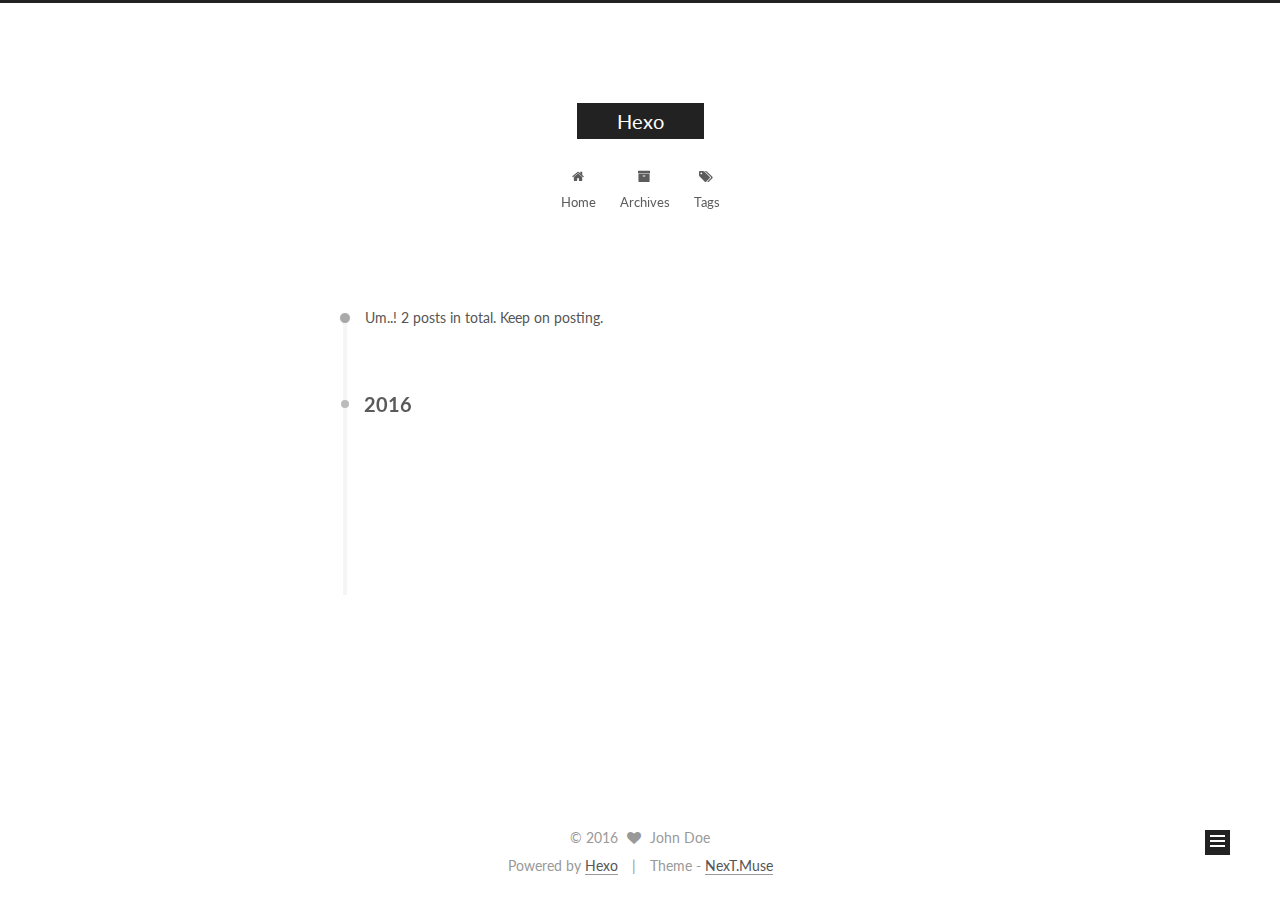
==== archives/index.html @ fe304dfb "Site updated: 2016-03-25 01:01:34" ====
<!doctype html>



  


<html class="theme-next muse use-motion">
<head>
  <meta charset="UTF-8"/>
<meta http-equiv="X-UA-Compatible" content="IE=edge,chrome=1" />
<meta name="viewport" content="width=device-width, initial-scale=1, maximum-scale=1"/>



<meta http-equiv="Cache-Control" content="no-transform" />
<meta http-equiv="Cache-Control" content="no-siteapp" />












  <link href="/vendors/fancybox/source/jquery.fancybox.css?v=2.1.5" rel="stylesheet" type="text/css"/>




  <link href="//fonts.googleapis.com/css?family=Lato:300,400,700,400italic&subset=latin,latin-ext" rel="stylesheet" type="text/css">



<link href="/vendors/font-awesome/css/font-awesome.min.css?v=4.4.0" rel="stylesheet" type="text/css" />

<link href="/css/main.css?v=0.5.0" rel="stylesheet" type="text/css" />


  <meta name="keywords" content="Hexo, NexT" />








  <link rel="shortcut icon" type="image/x-icon" href="/favicon.ico?v=0.5.0" />






<meta name="description">
<meta property="og:type" content="website">
<meta property="og:title" content="Hexo">
<meta property="og:url" content="http://yoursite.com/archives/index.html">
<meta property="og:site_name" content="Hexo">
<meta property="og:description">
<meta name="twitter:card" content="summary">
<meta name="twitter:title" content="Hexo">
<meta name="twitter:description">



<script type="text/javascript" id="hexo.configuration">
  var NexT = window.NexT || {};
  var CONFIG = {
    scheme: 'Muse',
    sidebar: {"position":"left","display":"post"},
    fancybox: true,
    motion: true,
    duoshuo: {
      userId: 0,
      author: 'Author'
    }
  };
</script>

  <title> Archive | Hexo </title>
</head>

<body itemscope itemtype="http://schema.org/WebPage" lang="">

  










  
  
    
  

  <div class="container one-collumn sidebar-position-left  page-archive  ">
    <div class="headband"></div>

    <header id="header" class="header" itemscope itemtype="http://schema.org/WPHeader">
      <div class="header-inner"><div class="site-meta ">
  

  <div class="custom-logo-site-title">
    <a href="/"  class="brand" rel="start">
      <span class="logo-line-before"><i></i></span>
      <span class="site-title">Hexo</span>
      <span class="logo-line-after"><i></i></span>
    </a>
  </div>
  <p class="site-subtitle"></p>
</div>

<div class="site-nav-toggle">
  <button>
    <span class="btn-bar"></span>
    <span class="btn-bar"></span>
    <span class="btn-bar"></span>
  </button>
</div>

<nav class="site-nav">
  

  
    <ul id="menu" class="menu">
      
        
        <li class="menu-item menu-item-home">
          <a href="/" rel="section">
            
              <i class="menu-item-icon fa fa-home fa-fw"></i> <br />
            
            Home
          </a>
        </li>
      
        
        <li class="menu-item menu-item-archives">
          <a href="/archives" rel="section">
            
              <i class="menu-item-icon fa fa-archive fa-fw"></i> <br />
            
            Archives
          </a>
        </li>
      
        
        <li class="menu-item menu-item-tags">
          <a href="/tags" rel="section">
            
              <i class="menu-item-icon fa fa-tags fa-fw"></i> <br />
            
            Tags
          </a>
        </li>
      

      
    </ul>
  

  
</nav>

 </div>
    </header>

    <main id="main" class="main">
      <div class="main-inner">
        <div class="content-wrap">
          <div id="content" class="content">
            

  <section id="posts" class="posts-collapse">
    <span class="archive-move-on"></span>

    <span class="archive-page-counter">
      
      
      
        
      
      Um..! 2 posts in total. Keep on posting.
    </span>

    

      
      
      

      
        
        <div class="collection-title">
          <h2 class="archive-year motion-element" id="archive-year-2016">2016</h2>
        </div>
      
      

      

  <article class="post post-type-normal" itemscope itemtype="http://schema.org/Article">
    <header class="post-header">

      <h1 class="post-title">
        
            <a class="post-title-link" href="/2016/03/24/first-blog/" itemprop="url">
              
                <span itemprop="name">first blog</span>
              
            </a>
        
      </h1>

      <div class="post-meta">
        <time class="post-time" itemprop="dateCreated"
              datetime="2016-03-24T23:45:00+08:00"
              content="2016-03-24" >
          03-24
        </time>
      </div>

    </header>
  </article>



    

      
      
      

      
      

      

  <article class="post post-type-normal" itemscope itemtype="http://schema.org/Article">
    <header class="post-header">

      <h1 class="post-title">
        
            <a class="post-title-link" href="/2016/03/24/hello-world/" itemprop="url">
              
                <span itemprop="name">Hello World</span>
              
            </a>
        
      </h1>

      <div class="post-meta">
        <time class="post-time" itemprop="dateCreated"
              datetime="2016-03-24T23:38:32+08:00"
              content="2016-03-24" >
          03-24
        </time>
      </div>

    </header>
  </article>



    

  </section>

  



          </div>
          


          

        </div>
        
          
  
  <div class="sidebar-toggle">
    <div class="sidebar-toggle-line-wrap">
      <span class="sidebar-toggle-line sidebar-toggle-line-first"></span>
      <span class="sidebar-toggle-line sidebar-toggle-line-middle"></span>
      <span class="sidebar-toggle-line sidebar-toggle-line-last"></span>
    </div>
  </div>

  <aside id="sidebar" class="sidebar">
    <div class="sidebar-inner">

      

      

      <section class="site-overview sidebar-panel  sidebar-panel-active ">
        <div class="site-author motion-element" itemprop="author" itemscope itemtype="http://schema.org/Person">
          <img class="site-author-image" itemprop="image"
               src="/images/default_avatar.jpg"
               alt="John Doe" />
          <p class="site-author-name" itemprop="name">John Doe</p>
          <p class="site-description motion-element" itemprop="description"></p>
        </div>
        <nav class="site-state motion-element">
          <div class="site-state-item site-state-posts">
            <a href="/archives">
              <span class="site-state-item-count">2</span>
              <span class="site-state-item-name">posts</span>
            </a>
          </div>

          

          

        </nav>

        

        <div class="links-of-author motion-element">
          
        </div>

        
        

        
        <div class="links-of-blogroll motion-element">
          
        </div>

      </section>

      

    </div>
  </aside>


        
      </div>
    </main>

    <footer id="footer" class="footer">
      <div class="footer-inner">
        <div class="copyright" >
  
  &copy; 
  <span itemprop="copyrightYear">2016</span>
  <span class="with-love">
    <i class="fa fa-heart"></i>
  </span>
  <span class="author" itemprop="copyrightHolder">John Doe</span>
</div>

<div class="powered-by">
  Powered by <a class="theme-link" href="http://hexo.io">Hexo</a>
</div>

<div class="theme-info">
  Theme -
  <a class="theme-link" href="https://github.com/iissnan/hexo-theme-next">
    NexT.Muse
  </a>
</div>



      </div>
    </footer>

    <div class="back-to-top">
      <i class="fa fa-arrow-up"></i>
    </div>
  </div>

  


  




<script type="text/javascript">
  if (Object.prototype.toString.call(window.Promise) !== '[object Function]') {
    window.Promise = null;
  }
</script>


  <script type="text/javascript" src="/vendors/jquery/index.js?v=2.1.3"></script>

  <script type="text/javascript" src="/vendors/fastclick/lib/fastclick.min.js?v=1.0.6"></script>

  <script type="text/javascript" src="/vendors/jquery_lazyload/jquery.lazyload.js?v=1.9.7"></script>

  <script type="text/javascript" src="/vendors/velocity/velocity.min.js"></script>

  <script type="text/javascript" src="/vendors/velocity/velocity.ui.min.js"></script>

  <script type="text/javascript" src="/vendors/fancybox/source/jquery.fancybox.pack.js"></script>


  


  <script type="text/javascript" src="/js/src/utils.js?v=0.5.0"></script>

  <script type="text/javascript" src="/js/src/motion.js?v=0.5.0"></script>



  
  

  
  
    <script type="text/javascript" id="motion.page.archive">
      $('.archive-year').velocity('transition.slideLeftIn');
    </script>
  


  


  <script type="text/javascript" src="/js/src/bootstrap.js?v=0.5.0"></script>



  



  



  
  
  

  

  

</body>
</html>
---- css/main.css ----
/* normalize.css v3.0.2 | MIT License | git.io/normalize */
html {
  font-family: sans-serif; /* 1 */
  -ms-text-size-adjust: 100%; /* 2 */
  -webkit-text-size-adjust: 100%; /* 2 */
}
body {
  margin: 0;
}
article,
aside,
details,
figcaption,
figure,
footer,
header,
hgroup,
main,
menu,
nav,
section,
summary {
  display: block;
}
audio,
canvas,
progress,
video {
  display: inline-block; /* 1 */
  vertical-align: baseline; /* 2 */
}
audio:not([controls]) {
  display: none;
  height: 0;
}
[hidden],
template {
  display: none;
}
a {
  background-color: transparent;
}
a:active,
a:hover {
  outline: 0;
}
abbr[title] {
  border-bottom: 1px dotted;
}
b,
strong {
  font-weight: bold;
}
dfn {
  font-style: italic;
}
h1 {
  font-size: 2em;
  margin: 0.67em 0;
}
mark {
  background: #ff0;
  color: #000;
}
small {
  font-size: 80%;
}
sub,
sup {
  font-size: 75%;
  line-height: 0;
  position: relative;
  vertical-align: baseline;
}
sup {
  top: -0.5em;
}
sub {
  bottom: -0.25em;
}
img {
  border: 0;
}
svg:not(:root) {
  overflow: hidden;
}
figure {
  margin: 1em 40px;
}
hr {
  -moz-box-sizing: content-box;
  box-sizing: content-box;
  height: 0;
}
pre {
  overflow: auto;
}
code,
kbd,
pre,
samp {
  font-family: monospace, monospace;
  font-size: 1em;
}
button,
input,
optgroup,
select,
textarea {
  color: inherit; /* 1 */
  font: inherit; /* 2 */
  margin: 0; /* 3 */
}
button {
  overflow: visible;
}
button,
select {
  text-transform: none;
}
button,
html input[type="button"],
input[type="reset"],
input[type="submit"] {
  -webkit-appearance: button; /* 2 */
  cursor: pointer; /* 3 */
}
button[disabled],
html input[disabled] {
  cursor: default;
}
button::-moz-focus-inner,
input::-moz-focus-inner {
  border: 0;
  padding: 0;
}
input {
  line-height: normal;
}
input[type="checkbox"],
input[type="radio"] {
  box-sizing: border-box; /* 1 */
  padding: 0; /* 2 */
}
input[type="number"]::-webkit-inner-spin-button,
input[type="number"]::-webkit-outer-spin-button {
  height: auto;
}
input[type="search"] {
  -webkit-appearance: textfield; /* 1 */
  -moz-box-sizing: content-box;
  -webkit-box-sizing: content-box; /* 2 */
  box-sizing: content-box;
}
input[type="search"]::-webkit-search-cancel-button,
input[type="search"]::-webkit-search-decoration {
  -webkit-appearance: none;
}
fieldset {
  border: 1px solid #c0c0c0;
  margin: 0 2px;
  padding: 0.35em 0.625em 0.75em;
}
legend {
  border: 0; /* 1 */
  padding: 0; /* 2 */
}
textarea {
  overflow: auto;
}
optgroup {
  font-weight: bold;
}
table {
  border-collapse: collapse;
  border-spacing: 0;
}
td,
th {
  padding: 0;
}
::selection {
  background: #262a30;
  color: #fff;
}
body {
  position: relative;
  font-family: Lato, "PingFang SC", "Microsoft YaHei", sans-serif;
  font-size: 14px;
  line-height: 2;
  color: #555;
  background: #fff;
}
@media (max-width: 767px) {
  body {
    padding-right: 0 !important;
  }
}
@media (min-width: 768px) and (max-width: 991px) {
  body {
    padding-right: 0 !important;
  }
}
@media (min-width: 1600px) {
  body {
    font-size: 16px;
  }
}
h1,
h2,
h3,
h4,
h5,
h6 {
  margin: 0;
  padding: 0;
  font-weight: bold;
  line-height: 1.5;
  font-family: Lato, "PingFang SC", "Microsoft YaHei", sans-serif;
}
h2,
h3,
h4,
h5,
h6 {
  margin: 20px 0 15px;
}
h1 {
  font-size: 22px;
}
@media (max-width: 767px) {
  h1 {
    font-size: 18px;
  }
}
h2 {
  font-size: 20px;
}
@media (max-width: 767px) {
  h2 {
    font-size: 16px;
  }
}
h3 {
  font-size: 18px;
}
@media (max-width: 767px) {
  h3 {
    font-size: 14px;
  }
}
h4 {
  font-size: 16px;
}
@media (max-width: 767px) {
  h4 {
    font-size: 12px;
  }
}
h5 {
  font-size: 14px;
}
@media (max-width: 767px) {
  h5 {
    font-size: 10px;
  }
}
h6 {
  font-size: 12px;
}
@media (max-width: 767px) {
  h6 {
    font-size: 8px;
  }
}
p {
  margin: 0 0 25px 0;
}
a {
  color: #555;
  text-decoration: none;
  border-bottom: 1px solid #999;
  word-wrap: break-word;
}
a:hover {
  color: #222;
  border-bottom-color: #222;
}
ul {
  list-style: none;
}
blockquote {
  margin: 0;
  padding: 0;
}
img {
  display: block;
  margin: auto;
  max-width: 100%;
  height: auto;
}
hr {
  margin: 40px 0;
  height: 3px;
  border: none;
  background-color: #ddd;
  background-image: repeating-linear-gradient(-45deg, #fff, #fff 4px, transparent 4px, transparent 8px);
}
blockquote {
  padding: 0 15px;
  color: #666;
  border-left: 4px solid #ddd;
}
blockquote cite::before {
  content: "-";
  padding: 0 5px;
}
dt {
  font-weight: 700;
}
dd {
  margin: 0;
  padding: 0;
}
.text-left {
  text-align: left;
}
.text-center {
  text-align: center;
}
.text-right {
  text-align: right;
}
.text-justify {
  text-align: justify;
}
.text-nowrap {
  white-space: nowrap;
}
.text-lowercase {
  text-transform: lowercase;
}
.text-uppercase {
  text-transform: uppercase;
}
.text-capitalize {
  text-transform: capitalize;
}
.center-block {
  display: block;
  margin-left: auto;
  margin-right: auto;
}
.clearfix:before,
.clearfix:after {
  content: " ";
  display: table;
}
.clearfix:after {
  clear: both;
}
.pullquote {
  width: 45%;
}
.pullquote.left {
  float: left;
  margin-left: 5px;
  margin-right: 10px;
}
.pullquote.right {
  float: right;
  margin-left: 10px;
  margin-right: 5px;
}
.highlight table,
.gist table {
  width: auto;
}
.highlight table td,
.gist table td {
  border: none;
}
.highlight a,
.gist a {
  color: #222 !important;
  text-decoration: none !important;
}
.affix.affix.affix {
  position: fixed;
}
.translation {
  margin-top: -20px;
  font-size: 14px;
  color: #999;
}
.use-motion .motion-element {
  opacity: 0;
}
#local-search-input {
  padding: 3px;
  border: none;
  text-indent: 14px;
  border-radius: 0;
  width: 140px;
  outline: none;
  border-bottom: 1px solid #999;
  background: inherit;
  opacity: 0.5;
}
#local-search-input:focus {
  opacity: 1;
}
.search-icon {
  position: absolute;
  top: 9px;
}
table {
  margin: 20px 0;
  width: 100%;
  border-collapse: collapse;
  border-spacing: 0;
  border: 1px solid #ddd;
  font-size: 14px;
  table-layout: fixed;
  word-wrap: break-word;
}
table>tbody>tr:nth-of-type(odd) {
  background-color: #f9f9f9;
}
table>tbody>tr:hover {
  background-color: #f5f5f5;
}
caption,
th,
td {
  padding: 8px;
  text-align: left;
  vertical-align: middle;
  font-weight: normal;
}
th,
td {
  border-bottom: 3px solid #ddd;
  border-right: 1px solid #eee;
}
th {
  padding-bottom: 10px;
  font-weight: 700;
}
td {
  border-bottom-width: 1px;
}
html,
body {
  height: 100%;
}
.container {
  position: relative;
  min-height: 100%;
}
.header-inner {
  margin: 0 auto;
  padding: 100px 0 70px;
  width: 700px;
}
@media (min-width: 1600px) {
  .container .header-inner {
    width: 900px;
  }
}
.main {
  padding-bottom: 150px;
}
.main-inner {
  margin: 0 auto;
  width: 700px;
}
@media (min-width: 1600px) {
  .container .main-inner {
    width: 900px;
  }
}
.footer {
  position: absolute;
  left: 0;
  bottom: 0;
  width: 100%;
  min-height: 50px;
}
.footer-inner {
  box-sizing: border-box;
  margin: 20px auto;
  width: 700px;
}
@media (min-width: 1600px) {
  .container .footer-inner {
    width: 900px;
  }
}
pre,
.highlight {
  background: #f7f7f7;
  margin: 20px 0;
  padding: 15px;
  overflow: auto;
  font-size: 13px;
  color: #4d4d4c;
  line-height: 1.6;
}
.highlight .gutter pre {
  color: #666;
}
pre,
code {
  font-family: "Input Mono", "PT Mono", Consolas, Monaco, Menlo, monospace;
}
code {
  word-break: break-all;
  background: #eee;
  text-shadow: 0 1px #fff;
  padding: 0 0.3em;
}
pre code {
  background: none;
  text-shadow: none;
  padding: 0;
}
.highlight pre {
  border: none;
  margin: 0;
  padding: 1px;
}
.highlight table {
  margin: 0;
  width: auto;
  border: none;
}
.highlight td {
  border: none;
  padding: 0;
}
.highlight figcaption {
  font-size: 0.85em;
  color: #8e908c;
  line-height: 1em;
  margin-bottom: 1em;
}
.highlight figcaption:before,
.highlight figcaption:after {
  content: " ";
  display: table;
}
.highlight figcaption:after {
  clear: both;
}
.highlight figcaption a {
  float: right;
}
.highlight .gutter pre {
  text-align: right;
  padding-right: 20px;
}
.highlight .line {
  height: 20px;
}
pre .comment {
  color: #8e908c;
}
pre .variable,
pre .attribute,
pre .tag,
pre .regexp,
pre .ruby .constant,
pre .xml .tag .title,
pre .xml .pi,
pre .xml .doctype,
pre .html .doctype,
pre .css .id,
pre .css .class,
pre .css .pseudo {
  color: #c82829;
}
pre .number,
pre .preprocessor,
pre .built_in,
pre .literal,
pre .params,
pre .constant,
pre .command {
  color: #f5871f;
}
pre .ruby .class .title,
pre .css .rules .attribute {
  color: #718c00;
}
pre .string,
pre .value,
pre .inheritance,
pre .header,
pre .ruby .symbol,
pre .xml .cdata,
pre .special,
pre .number,
pre .formula {
  color: #718c00;
}
pre .title,
pre .css .hexcolor {
  color: #3e999f;
}
pre .function,
pre .python .decorator,
pre .python .title,
pre .ruby .function .title,
pre .ruby .title .keyword,
pre .perl .sub,
pre .javascript .title,
pre .coffeescript .title {
  color: #4271ae;
}
pre .keyword,
pre .javascript .function {
  color: #8959a8;
}
.full-image.full-image.full-image {
  border: none;
  max-width: 100%;
  width: auto;
  margin: 20px auto;
}
@media (min-width: 992px) {
  .full-image.full-image.full-image {
    max-width: none;
    width: 126%;
    margin: 0 -13%;
  }
}
.blockquote-center,
.page-home .post-type-quote blockquote,
.page-post-detail .post-type-quote blockquote {
  position: relative;
  margin: 40px 0;
  padding: 0;
  border-left: none;
  text-align: center;
}
.blockquote-center::before,
.page-home .post-type-quote blockquote::before,
.page-post-detail .post-type-quote blockquote::before,
.blockquote-center::after,
.page-home .post-type-quote blockquote::after,
.page-post-detail .post-type-quote blockquote::after {
  position: absolute;
  content: ' ';
  display: block;
  width: 100%;
  height: 24px;
  opacity: 0.2;
  background-repeat: no-repeat;
  background-position: 0 -6px;
  background-size: 22px 22px;
}
.blockquote-center::before,
.page-home .post-type-quote blockquote::before,
.page-post-detail .post-type-quote blockquote::before {
  top: -20px;
  background-image: url("../images/quote-l.svg");
  border-top: 1px solid #ccc;
}
.blockquote-center::after,
.page-home .post-type-quote blockquote::after,
.page-post-detail .post-type-quote blockquote::after {
  bottom: -20px;
  background-image: url("../images/quote-r.svg");
  border-bottom: 1px solid #ccc;
  background-position: 100% 8px;
}
.blockquote-center p,
.page-home .post-type-quote blockquote p,
.page-post-detail .post-type-quote blockquote p,
.blockquote-center div,
.page-home .post-type-quote blockquote div,
.page-post-detail .post-type-quote blockquote div {
  text-align: center;
}
.post .post-body .group-picture img {
  box-sizing: border-box;
  padding: 0 3px;
  border: none;
}
.post .group-picture-row {
  overflow: hidden;
  margin-top: 6px;
}
.post .group-picture-row:first-child {
  margin-top: 0;
}
.post .group-picture-column {
  float: left;
}
.page-post-detail .post-body .group-picture-column {
  float: none;
  margin-top: 10px;
  width: auto !important;
}
.page-post-detail .post-body .group-picture-column img {
  margin: 0 auto;
}
.page-archive .group-picture-container {
  overflow: hidden;
}
.page-archive .group-picture-row {
  float: left;
}
.page-archive .group-picture-row:first-child {
  margin-top: 6px;
}
.page-archive .group-picture-column {
  max-width: 150px;
  max-height: 150px;
}
.btn {
  display: inline-block;
  padding: 0 20px;
  font-size: 14px;
  color: #fff;
  background: #222;
  border: 2px solid #222;
  text-decoration: none;
  border-radius: 0;
  transition-property: background-color;
  transition-duration: 0.2s;
  transition-timing-function: ease-in-out;
  transition-delay: 0s;
}
.btn:hover,
.post-more-link .btn:hover {
  border-color: #222;
  color: #222;
  background: #fff;
}
.btn-bar {
  display: block;
  width: 22px;
  height: 2px;
  background: #555;
  border-radius: 1px;
}
.btn-bar+.btn-bar {
  margin-top: 4px;
}
.pagination {
  margin: 120px 0 40px;
  text-align: center;
  border-top: 1px solid #eee;
}
.page-number-basic,
.pagination .prev,
.pagination .next,
.pagination .page-number,
.pagination .space {
  display: inline-block;
  position: relative;
  top: -1px;
  margin: 0 10px;
  padding: 0 10px;
  line-height: 30px;
}
@media (max-width: 767px) {
  .page-number-basic,
  .pagination .prev,
  .pagination .next,
  .pagination .page-number,
  .pagination .space {
    margin: 0 5px;
  }
}
.pagination .prev,
.pagination .next,
.pagination .page-number {
  border-bottom: 0;
  border-top: 1px solid #eee;
  transition-property: border-color;
  transition-duration: 0.2s;
  transition-timing-function: ease-in-out;
  transition-delay: 0s;
}
.pagination .prev:hover,
.pagination .next:hover,
.pagination .page-number:hover {
  border-top-color: #222;
}
.pagination .space {
  padding: 0;
  margin: 0;
}
.pagination .prev {
  margin-left: 0;
}
.pagination .next {
  margin-right: 0;
}
.pagination .page-number.current {
  color: #fff;
  background: #ccc;
  border-top-color: #ccc;
}
@media (max-width: 767px) {
  .pagination {
    border-top: none;
  }
  .pagination .prev,
  .pagination .next,
  .pagination .page-number {
    margin-bottom: 10px;
    border-top: 0;
    border-bottom: 1px solid #eee;
  }
  .pagination .prev:hover,
  .pagination .next:hover,
  .pagination .page-number:hover {
    border-bottom-color: #222;
  }
}
.comments {
  margin: 60px 20px 0;
}
.tag-cloud {
  text-align: center;
}
.tag-cloud a {
  display: inline-block;
  margin: 10px;
}
.back-to-top {
  box-sizing: border-box;
  position: fixed;
  bottom: -100px;
  right: 50px;
  z-index: 1050;
  padding: 0 6px;
  width: 25px;
  background: #222;
  font-size: 12px;
  opacity: 1;
  color: #fff;
  cursor: pointer;
  text-align: center;
  -webkit-transform: translateZ(0);
  transition-property: bottom;
  transition-duration: 0.2s;
  transition-timing-function: ease-in-out;
  transition-delay: 0s;
}
@media (max-width: 767px) {
  .back-to-top {
    display: none;
  }
}
@media (min-width: 768px) and (max-width: 991px) {
  .back-to-top {
    display: none;
  }
}
.back-to-top.back-to-top-on {
  bottom: 19px;
}
.header {
  background: #fff;
}
.header-inner {
  position: relative;
}
.headband {
  height: 3px;
  background: #222;
}
.site-meta {
  margin: 0;
  text-align: center;
}
@media (max-width: 767px) {
  .site-meta {
    text-align: center;
  }
}
.brand {
  position: relative;
  display: inline-block;
  padding: 0 40px;
  color: #fff;
  background: #222;
  border-bottom: none;
  font-family: Lato, "PingFang SC", "Microsoft YaHei", sans-serif;
}
.brand:hover {
  color: #fff;
}
.logo {
  display: inline-block;
  margin-right: 5px;
  line-height: 36px;
  vertical-align: top;
}
.site-title {
  display: inline-block;
  vertical-align: top;
  line-height: 36px;
  font-size: 20px;
  font-weight: normal;
}
.site-subtitle {
  margin-top: 10px;
  font-size: 13px;
  color: #999;
}
.use-motion .brand {
  opacity: 0;
}
.use-motion .logo,
.use-motion .site-title,
.use-motion .site-subtitle {
  opacity: 0;
  position: relative;
  top: -10px;
}
.site-nav-toggle {
  display: none;
  position: absolute;
  top: 10px;
  left: 10px;
}
@media (max-width: 767px) {
  .site-nav-toggle {
    display: block;
  }
}
.site-nav-toggle button {
  margin-top: 2px;
  padding: 9px 10px;
  background: transparent;
  border: none;
}
@media (max-width: 767px) {
  .site-nav {
    display: none;
    margin: 0 -10px;
    padding: 0 10px;
    clear: both;
    border-top: 1px solid #ddd;
  }
}
@media (min-width: 768px) and (max-width: 991px) {
  .site-nav {
    display: block !important;
  }
}
@media (min-width: 992px) {
  .site-nav {
    display: block !important;
  }
}
.menu {
  margin-top: 20px;
  padding-left: 0;
  text-align: center;
}
.menu .menu-item {
  display: inline-block;
  margin: 0 10px;
}
@media screen and (max-width: 767px) {
  .menu .menu-item {
    margin-top: 10px;
  }
}
.menu .menu-item a {
  display: block;
  font-size: 13px;
  text-transform: capitalize;
  line-height: inherit;
  border-bottom: 1px solid transparent;
  transition-property: border-color;
  transition-duration: 0.2s;
  transition-timing-function: ease-in-out;
  transition-delay: 0s;
}
.menu .menu-item a:hover {
  border-bottom-color: #222;
}
.menu .menu-item .fa {
  margin-right: 5px;
}
.use-motion .menu-item {
  opacity: 0;
}
@media (max-width: 767px) {
  .post-body {
    word-break: break-all;
  }
}
.post-body .fancybox img {
  display: block !important;
  margin: 0 auto;
  cursor: pointer;
  cursor: zoom-in;
  cursor: -webkit-zoom-in;
}
.post-body .image-caption,
.post-body .figure .caption {
  margin: 10px auto 15px;
  text-align: center;
  font-size: 14px;
  color: #999;
  font-weight: bold;
  line-height: 1;
}
.post-sticky-flag {
  display: inline-block;
  font-size: 16px;
  -ms-transform: rotate(30deg);
  transform: rotate(30deg);
}
.posts-expand {
  padding-top: 40px;
}
@media (max-width: 767px) {
  .posts-expand {
    margin: 0 20px;
  }
  .post-body pre,
  .post-body .highlight {
    padding: 10px;
  }
  .post-body pre .gutter pre,
  .post-body .highlight .gutter pre {
    padding-right: 10px;
  }
}
@media (min-width: 992px) {
  .posts-expand .post-body {
    text-align: justify;
  }
}
.posts-expand .post-body h2,
.posts-expand .post-body h3,
.posts-expand .post-body h4,
.posts-expand .post-body h5,
.posts-expand .post-body h6 {
  padding-top: 10px;
}
.posts-expand .post-body h2 .header-anchor,
.posts-expand .post-body h3 .header-anchor,
.posts-expand .post-body h4 .header-anchor,
.posts-expand .post-body h5 .header-anchor,
.posts-expand .post-body h6 .header-anchor {
  float: right;
  margin-left: 10px;
  color: #ccc;
  border-bottom-style: none;
  visibility: hidden;
}
.posts-expand .post-body h2 .header-anchor:hover,
.posts-expand .post-body h3 .header-anchor:hover,
.posts-expand .post-body h4 .header-anchor:hover,
.posts-expand .post-body h5 .header-anchor:hover,
.posts-expand .post-body h6 .header-anchor:hover {
  color: inherit;
}
.posts-expand .post-body h2:hover .header-anchor,
.posts-expand .post-body h3:hover .header-anchor,
.posts-expand .post-body h4:hover .header-anchor,
.posts-expand .post-body h5:hover .header-anchor,
.posts-expand .post-body h6:hover .header-anchor {
  visibility: visible;
}
.posts-expand .post-body ul li {
  list-style: circle;
}
.posts-expand .post-body img {
  box-sizing: border-box;
  margin: auto;
  padding: 3px;
  border: 1px solid #ddd;
}
.posts-expand .fancybox img {
  margin: 0 auto;
}
@media (max-width: 767px) {
  .posts-collapse {
    margin: 0 20px;
  }
  .posts-collapse .post-title,
  .posts-collapse .post-meta {
    display: block;
    width: auto;
    text-align: left;
  }
}
.posts-collapse {
  margin-left: 55px;
}
@media (max-width: 767px) {
  .posts-collapse {
    margin: 0 20px;
  }
}
.posts-collapse .collection-title {
  position: relative;
  margin: 60px 0;
}
.posts-collapse .collection-title h2 {
  margin-left: 20px;
}
.posts-collapse .collection-title small {
  color: #bbb;
}
.posts-collapse .collection-title::before {
  content: " ";
  position: absolute;
  left: 0;
  top: 50%;
  margin-left: -4px;
  margin-top: -4px;
  width: 8px;
  height: 8px;
  background: #bbb;
  border-radius: 50%;
}
.posts-collapse .post {
  margin: 30px 0;
}
.posts-collapse .post-header {
  position: relative;
  transition-duration: 0.2s;
  transition-timing-function: ease-in-out;
  transition-delay: 0s;
  transition-property: border;
  border-bottom: 1px dashed #ccc;
}
.posts-collapse .post-header::before {
  content: " ";
  position: absolute;
  left: 0;
  top: 12px;
  width: 6px;
  height: 6px;
  margin-left: -4px;
  background: #bbb;
  border-radius: 50%;
  border: 1px solid #fff;
  transition-duration: 0.2s;
  transition-timing-function: ease-in-out;
  transition-delay: 0s;
  transition-property: background;
}
.posts-collapse .post-header:hover {
  border-bottom-color: #666;
}
.posts-collapse .post-header:hover::before {
  background: #222;
}
.posts-collapse .post-meta {
  position: absolute;
  font-size: 12px;
  left: 20px;
  top: 5px;
}
.posts-collapse .post-comments-count {
  display: none;
}
.posts-collapse .post-title {
  margin-left: 60px;
  font-size: 16px;
  font-weight: normal;
  font-family: Lato, "PingFang SC", "Microsoft YaHei", sans-serif;
  line-height: inherit;
}
.posts-collapse .post-title::after {
  margin-left: 3px;
  opacity: 0.6;
}
.posts-collapse .post-title a {
  color: #666;
  border-bottom: none;
}
.page-home .post-type-quote .post-header,
.page-post-detail .post-type-quote .post-header,
.page-home .post-type-quote .post-tags,
.page-post-detail .post-type-quote .post-tags {
  display: none;
}
.posts-expand .post-title {
  font-size: 26px;
  text-align: center;
  word-break: break-word;
}
@media (max-width: 767px) {
  .posts-expand .post-title {
    font-size: 22px;
  }
}
.posts-expand .post-title-link {
  display: inline-block;
  position: relative;
  color: #555;
  border-bottom: none;
  line-height: 1.2;
  vertical-align: top;
}
.posts-expand .post-title-link::before {
  content: "";
  position: absolute;
  width: 100%;
  height: 2px;
  bottom: 0;
  left: 0;
  background-color: #000;
  visibility: hidden;
  transform: scaleX(0);
  transition-duration: 0.2s;
  transition-timing-function: ease-in-out;
  transition-delay: 0s;
}
.posts-expand .post-title-link:hover::before {
  visibility: visible;
  transform: scaleX(1);
}
.posts-expand .post-title-link .fa {
  font-size: 16px;
}
.posts-expand .post-meta {
  margin: 3px 0 60px 0;
  color: #999;
  font-size: 12px;
  text-align: center;
}
.posts-expand .post-meta .post-category-list {
  display: inline-block;
  margin: 0;
  padding: 3px;
}
.posts-expand .post-meta .post-category-list-link {
  color: #999;
}
.post-meta-item-icon {
  display: none;
  margin-right: 3px;
}
@media (min-width: 768px) and (max-width: 991px) {
  .post-meta-item-icon {
    display: inline-block;
  }
}
@media (max-width: 767px) {
  .post-meta-item-icon {
    display: inline-block;
  }
}
@media (min-width: 768px) and (max-width: 991px) {
  .post-meta-item-text {
    display: none;
  }
}
@media (max-width: 767px) {
  .post-meta-item-text {
    display: none;
  }
}
@media (max-width: 767px) {
  .posts-expand .post-comments-count {
    display: none;
  }
}
.post-more-link {
  margin-top: 50px;
}
.post-more-link .btn {
  color: #fff;
  font-size: 14px;
  background: #222;
  border-radius: 0;
  line-height: 2;
}
.posts-expand .post-tags {
  margin-top: 40px;
  text-align: center;
}
.posts-expand .post-tags a {
  display: inline-block;
  margin-right: 10px;
  font-size: 13px;
}
.post-nav {
  overflow: hidden;
  margin-top: 60px;
  padding: 10px;
  white-space: nowrap;
  border-top: 1px solid #eee;
}
.post-nav-item {
  display: inline-block;
  width: 50%;
  white-space: normal;
}
.post-nav-item a {
  position: relative;
  display: inline-block;
  line-height: 25px;
  font-size: 14px;
  color: #555;
  border-bottom: none;
}
.post-nav-item a:hover {
  color: #222;
  border-bottom: none;
}
.post-nav-item a:active {
  top: 2px;
}
.post-nav-item a i {
  font-size: 12px;
}
.post-nav-prev {
  text-align: right;
}
.posts-expand .post-eof {
  display: block;
  margin: 80px auto 60px;
  width: 8%;
  height: 1px;
  background: #ccc;
  text-align: center;
}
.post:last-child .post-eof.post-eof.post-eof {
  display: none;
}
.post-gallery {
  display: table;
  table-layout: fixed;
  width: 100%;
  border-collapse: separate;
}
.post-gallery-row {
  display: table-row;
}
.post-gallery .post-gallery-img {
  display: table-cell;
  text-align: center;
  vertical-align: middle;
  border: none;
}
.post-gallery .post-gallery-img img {
  max-width: 100%;
  max-height: 100%;
  border: none;
}
.fancybox-close,
.fancybox-close:hover {
  border: none;
}
.sidebar {
  width: 0;
  position: fixed;
  right: 0;
  top: 0;
  bottom: 0;
  z-index: 1040;
  box-shadow: inset 0 2px 6px #000;
  background: #222;
  -webkit-transform: translateZ(0);
}
.sidebar a {
  color: #999;
  border-bottom-color: #555;
}
.sidebar a:hover {
  color: #eee;
}
@media (min-width: 768px) and (max-width: 991px) {
  .sidebar {
    display: none !important;
  }
}
@media (max-width: 767px) {
  .sidebar {
    display: none !important;
  }
}
.sidebar-inner {
  position: relative;
  padding: 20px 10px;
  color: #999;
  text-align: center;
}
.sidebar-toggle {
  position: fixed;
  right: 50px;
  bottom: 45px;
  width: 15px;
  height: 15px;
  padding: 5px;
  background: #222;
  line-height: 0;
  z-index: 1050;
  cursor: pointer;
  -webkit-transform: translateZ(0);
}
@media (min-width: 768px) and (max-width: 991px) {
  .sidebar-toggle {
    display: none;
  }
}
@media (max-width: 767px) {
  .sidebar-toggle {
    display: none;
  }
}
.sidebar-toggle-line {
  position: relative;
  display: inline-block;
  vertical-align: top;
  height: 2px;
  width: 100%;
  background: #fff;
  margin-top: 3px;
}
.sidebar-toggle-line:first-child {
  margin-top: 0;
}
.site-author-image {
  display: block;
  margin: 0 auto;
  max-width: 96px;
  height: auto;
  border: 2px solid #333;
  padding: 2px;
}
.site-author-name {
  margin: 5px 0 0;
  color: #f5f5f5;
}
.site-description {
  margin-top: 5px;
  font-size: 14px;
  color: #555;
}
.site-state {
  overflow: hidden;
  line-height: 1.4;
  white-space: nowrap;
}
.site-state-item {
  display: inline-block;
  padding: 0 15px;
  border-left: 1px solid #333;
}
.site-state-item:first-child {
  border-left: none;
}
.site-state-item a {
  border-bottom: none;
}
.site-state-item-count {
  display: block;
  text-align: center;
  color: inherit;
  font-weight: 600;
  font-size: 18px;
}
.site-state-item-name {
  font-size: 13px;
  color: inherit;
}
.feed-link {
  margin-top: 20px;
}
.feed-link a {
  display: inline-block;
  padding: 0 15px;
  color: #fc6423;
  border: 1px solid #fc6423;
  border-radius: 4px;
}
.feed-link a i {
  color: #fc6423;
  font-size: 14px;
}
.feed-link a:hover {
  color: #fff;
  background: #fc6423;
}
.feed-link a:hover i {
  color: #fff;
}
.links-of-author {
  margin-top: 20px;
}
.links-of-author a {
  display: inline-block;
  vertical-align: middle;
  margin-right: 10px;
  margin-bottom: 10px;
  border-bottom-color: #555;
  font-size: 13px;
}
.links-of-author a:before {
  display: inline-block;
  vertical-align: middle;
  margin-right: 3px;
  content: " ";
  width: 4px;
  height: 4px;
  border-radius: 50%;
  background: #ffb108;
}
.links-of-blogroll {
  font-size: 13px;
}
.links-of-blogroll-title {
  margin-top: 20px;
  font-size: 14px;
  font-weight: 600;
}
.links-of-blogroll-list {
  margin: 0;
  padding: 0;
}
.links-of-blogroll-item {
  padding: 2px 10px;
}
.sidebar-nav {
  margin: 0 0 20px;
  padding-left: 0;
}
.sidebar-nav li {
  display: inline-block;
  cursor: pointer;
  border-bottom: 1px solid transparent;
  font-size: 14px;
  color: #555;
}
.sidebar-nav li:hover {
  color: #f5f5f5;
}
.page-post-detail .sidebar-nav-toc {
  padding: 0 5px;
}
.page-post-detail .sidebar-nav-overview {
  margin-left: 10px;
}
.sidebar-nav .sidebar-nav-active {
  color: #87daff;
  border-bottom-color: #87daff;
}
.sidebar-nav .sidebar-nav-active:hover {
  color: #87daff;
}
.sidebar-panel {
  display: none;
}
.sidebar-panel-active {
  display: block;
}
.post-toc {
  overflow: hidden;
  position: relative;
}
.post-toc-empty {
  font-size: 14px;
  color: #666;
}
.post-toc ol {
  overflow: auto;
  margin: 0;
  padding: 0 10px 10px;
  text-align: left;
  list-style: none;
  font-size: 14px;
}
.post-toc ol a {
  color: #999;
}
.post-toc ol a:hover {
  color: #ccc;
}
.post-toc .nav .nav-child {
  display: none;
}
.post-toc .nav .active > .nav-child {
  display: block;
}
.post-toc .nav .active-current > .nav-child {
  display: block;
}
.post-toc .nav .active-current > .nav-child > .nav-item {
  display: block;
}
.post-toc .nav .active > a {
  color: #ccc;
}
.post-toc .nav .active-current > a {
  color: #87daff;
}
.post-toc .nav .active-current > a:hover {
  color: #87daff;
}
.post-toc-indicator {
  height: 20px;
  text-align: center;
  color: #fff;
  font-size: 14px;
}
.post-toc-indicator-top {
  opacity: 0;
  margin-top: 10px;
}
.post-toc-indicator-bottom {
  position: absolute;
  width: 100%;
}
.footer {
  font-size: 14px;
  color: #999;
}
.footer img {
  border: none;
}
.footer-inner {
  text-align: center;
}
.with-love {
  display: inline-block;
  margin: 0 5px;
}
.powered-by,
.theme-info {
  display: inline-block;
}
.powered-by {
  margin-right: 10px;
}
.powered-by::after {
  content: "|";
  padding-left: 10px;
}
.cc-license {
  margin-top: 10px;
  text-align: center;
}
.cc-license .cc-opacity {
  opacity: 0.7;
  border-bottom: none;
}
.cc-license .cc-opacity:hover {
  opacity: 0.9;
}
.cc-license img {
  display: inline-block;
}
.theme-next #ds-thread #ds-reset {
  color: #555;
}
.theme-next #ds-thread #ds-reset .ds-replybox {
  margin-bottom: 30px;
}
.theme-next #ds-thread #ds-reset .ds-replybox .ds-avatar,
.theme-next #ds-reset .ds-avatar img {
  box-shadow: none;
}
.theme-next #ds-thread #ds-reset .ds-textarea-wrapper {
  border-color: #c7d4e1;
  background: none;
  border-top-right-radius: 3px;
  border-top-left-radius: 3px;
}
.theme-next #ds-thread #ds-reset .ds-textarea-wrapper textarea {
  height: 60px;
}
.theme-next #ds-reset .ds-rounded-top {
  border-radius: 0;
}
.theme-next #ds-thread #ds-reset .ds-post-toolbar {
  box-sizing: border-box;
  border: 1px solid #c7d4e1;
  background: #f6f8fa;
}
.theme-next #ds-thread #ds-reset .ds-post-options {
  height: 40px;
  border: none;
  background: none;
}
.theme-next #ds-thread #ds-reset .ds-toolbar-buttons {
  top: 11px;
}
.theme-next #ds-thread #ds-reset .ds-sync {
  top: 5px;
}
.theme-next #ds-thread #ds-reset .ds-post-button {
  top: 4px;
  right: 5px;
  width: 90px;
  height: 30px;
  border: 1px solid #c5ced7;
  border-radius: 3px;
  background-image: linear-gradient(#fbfbfc, #f5f7f9);
  color: #60676d;
}
.theme-next #ds-thread #ds-reset .ds-post-button:hover {
  background-position: 0 -30px;
  color: #60676d;
}
.theme-next #ds-thread #ds-reset .ds-comments-info {
  padding: 10px 0;
}
.theme-next #ds-thread #ds-reset .ds-sort {
  display: none;
}
.theme-next #ds-thread #ds-reset li.ds-tab a.ds-current {
  border: none;
  background: #f6f8fa;
  color: #60676d;
}
.theme-next #ds-thread #ds-reset li.ds-tab a.ds-current:hover {
  background-color: #e9f0f7;
  color: #60676d;
}
.theme-next #ds-thread #ds-reset li.ds-tab a {
  border-radius: 2px;
  padding: 5px;
}
.theme-next #ds-thread #ds-reset .ds-login-buttons p {
  color: #999;
  line-height: 36px;
}
.theme-next #ds-thread #ds-reset .ds-login-buttons .ds-service-list li {
  height: 28px;
}
.theme-next #ds-thread #ds-reset .ds-service-list a {
  background: none;
  padding: 5px;
  border: 1px solid;
  border-radius: 3px;
  text-align: center;
}
.theme-next #ds-thread #ds-reset .ds-service-list a:hover {
  color: #fff;
  background: #666;
}
.theme-next #ds-thread #ds-reset .ds-service-list .ds-weibo {
  color: #fc9b00;
  border-color: #fc9b00;
}
.theme-next #ds-thread #ds-reset .ds-service-list .ds-weibo:hover {
  background: #fc9b00;
}
.theme-next #ds-thread #ds-reset .ds-service-list .ds-qq {
  color: #60a3ec;
  border-color: #60a3ec;
}
.theme-next #ds-thread #ds-reset .ds-service-list .ds-qq:hover {
  background: #60a3ec;
}
.theme-next #ds-thread #ds-reset .ds-service-list .ds-renren {
  color: #2e7ac4;
  border-color: #2e7ac4;
}
.theme-next #ds-thread #ds-reset .ds-service-list .ds-renren:hover {
  background: #2e7ac4;
}
.theme-next #ds-thread #ds-reset .ds-service-list .ds-douban {
  color: #37994c;
  border-color: #37994c;
}
.theme-next #ds-thread #ds-reset .ds-service-list .ds-douban:hover {
  background: #37994c;
}
.theme-next #ds-thread #ds-reset .ds-service-list .ds-kaixin {
  color: #fef20d;
  border-color: #fef20d;
}
.theme-next #ds-thread #ds-reset .ds-service-list .ds-kaixin:hover {
  background: #fef20d;
}
.theme-next #ds-thread #ds-reset .ds-service-list .ds-netease {
  color: #f00;
  border-color: #f00;
}
.theme-next #ds-thread #ds-reset .ds-service-list .ds-netease:hover {
  background: #f00;
}
.theme-next #ds-thread #ds-reset .ds-service-list .ds-sohu {
  color: #ffcb05;
  border-color: #ffcb05;
}
.theme-next #ds-thread #ds-reset .ds-service-list .ds-sohu:hover {
  background: #ffcb05;
}
.theme-next #ds-thread #ds-reset .ds-service-list .ds-baidu {
  color: #2831e0;
  border-color: #2831e0;
}
.theme-next #ds-thread #ds-reset .ds-service-list .ds-baidu:hover {
  background: #2831e0;
}
.theme-next #ds-thread #ds-reset .ds-service-list .ds-google {
  color: #166bec;
  border-color: #166bec;
}
.theme-next #ds-thread #ds-reset .ds-service-list .ds-google:hover {
  background: #166bec;
}
.theme-next #ds-thread #ds-reset .ds-service-list .ds-weixin {
  color: #00ce0d;
  border-color: #00ce0d;
}
.theme-next #ds-thread #ds-reset .ds-service-list .ds-weixin:hover {
  background: #00ce0d;
}
.theme-next #ds-thread #ds-reset .ds-service-list .ds-more-services {
  border: none;
}
.theme-next #ds-thread #ds-reset .ds-service-list .ds-more-services:hover {
  background: none;
}
.theme-next #ds-reset .duoshuo-ua-admin {
  display: inline-block;
  color: #f00;
}
.theme-next #ds-reset .duoshuo-ua-platform,
.theme-next #ds-reset .duoshuo-ua-browser {
  color: #ccc;
}
.theme-next #ds-reset .duoshuo-ua-platform .fa,
.theme-next #ds-reset .duoshuo-ua-browser .fa {
  display: inline-block;
  margin-right: 3px;
}
.theme-next #ds-reset .duoshuo-ua-separator {
  display: inline-block;
  margin-left: 5px;
}
.theme-next .this_ua {
  background-color: #ccc !important;
  border-radius: 4px;
  padding: 0 5px !important;
  margin: 1px 1px !important;
  border: 1px solid #bbb !important;
  color: #fff;
  display: inline-block !important;
}
.theme-next .this_ua.admin {
  background-color: #d9534f !important;
  border-color: #d9534f !important;
}
.theme-next .this_ua.platform.iOS,
.theme-next .this_ua.platform.Mac,
.theme-next .this_ua.platform.Windows {
  background-color: #39b3d7 !important;
  border-color: #46b8da !important;
}
.theme-next .this_ua.platform.Linux {
  background-color: #3a3a3a !important;
  border-color: #1f1f1f !important;
}
.theme-next .this_ua.platform.Android {
  background-color: #00c47d !important;
  border-color: #01b171 !important;
}
.theme-next .this_ua.browser.Mobile,
.theme-next .this_ua.browser.Chrome {
  background-color: #5cb85c !important;
  border-color: #4cae4c !important;
}
.theme-next .this_ua.browser.Firefox {
  background-color: #f0ad4e !important;
  border-color: #eea236 !important;
}
.theme-next .this_ua.browser.Maxthon,
.theme-next .this_ua.browser.IE {
  background-color: #428bca !important;
  border-color: #357ebd !important;
}
.theme-next .this_ua.browser.baidu,
.theme-next .this_ua.browser.UCBrowser,
.theme-next .this_ua.browser.Opera {
  background-color: #d9534f !important;
  border-color: #d43f3a !important;
}
.theme-next .this_ua.browser.Android,
.theme-next .this_ua.browser.QQBrowser {
  background-color: #78ace9 !important;
  border-color: #4cae4c !important;
}
.post-spread {
  margin-top: 20px;
  text-align: center;
}
.jiathis_style {
  display: inline-block;
}
.jiathis_style a {
  border: none;
}
.post-spread {
  margin-top: 20px;
  text-align: center;
}
.bdshare-slide-button-box a {
  border: none;
}
.bdsharebuttonbox {
  display: inline-block;
}
.bdsharebuttonbox a {
  border: none;
}
ul.search-result-list {
  padding-left: 0px;
  margin: 0px 5px 0px 8px;
}
p.search-result {
  border-bottom: 1px dashed #ccc;
  padding: 5px 0;
}
a.search-result-title {
  font-weight: bold;
}
a.search-result {
  border-bottom: transparent;
  display: block;
  white-space: nowrap;
  overflow: hidden;
  text-overflow: ellipsis;
}
.search-keyword {
  border-bottom: 1px dashed #4088b8;
  font-weight: bold;
}
#local-search-result {
  height: 90%;
  overflow: auto;
}
.popup {
  display: none;
  position: fixed;
  top: 10%;
  left: 50%;
  width: 700px;
  height: 80%;
  margin-left: -350px;
  padding: 3px 0 0 10px;
  background: #fff;
  color: #333;
  z-index: 9999;
  border-radius: 5px;
}
@media (max-width: 767px) {
  .popup {
    padding: 3px;
    top: 0;
    left: 0;
    margin: 0;
    width: 100%;
    height: 100%;
    border-radius: 0px;
  }
}
.popoverlay {
  position: fixed;
  width: 100%;
  height: 100%;
  top: 0px;
  left: 0px;
  z-index: 2080;
  background-color: rgba(0,0,0,0.3);
}
#local-search-input {
  margin-bottom: 10px;
  width: 50%;
}
.popup-btn-close {
  position: absolute;
  top: 6px;
  right: 14px;
  color: #4ebd79;
  font-size: 14px;
  font-weight: bold;
  text-transform: uppercase;
  cursor: pointer;
}
#no-result {
  position: absolute;
  left: 44%;
  top: 42%;
  color: #ccc;
}
.use-motion .post {
  opacity: 0;
}
.page-archive .archive-page-counter {
  position: relative;
  top: 3px;
  left: 20px;
}
@media (max-width: 767px) {
  .page-archive .archive-page-counter {
    top: 5px;
  }
}
.page-archive .posts-collapse {
  position: relative;
  z-index: 1010;
}
.page-archive .posts-collapse::after {
  top: 20px;
  left: 0;
  margin-left: -2px;
  width: 4px;
  height: 100%;
  background: #f5f5f5;
  z-index: -1;
}
.page-archive .posts-collapse .archive-move-on {
  position: absolute;
  top: 11px;
  left: 0;
  margin-left: -6px;
  width: 10px;
  height: 10px;
  opacity: 0.5;
  background: #555;
  border: 1px solid #fff;
  border-radius: 50%;
}
.page-archive .posts-collapse::before,
.page-archive .posts-collapse::after {
  content: " ";
  position: absolute;
}
.category-all-page .category-all-title {
  text-align: center;
}
.category-all-page .category-all {
  margin-top: 20px;
}
.category-all-page .category-list {
  margin: 0;
  padding: 0;
  list-style: none;
}
.category-all-page .category-list-item {
  margin: 5px 10px;
}
.category-all-page .category-list-count {
  color: #bbb;
}
.category-all-page .category-list-count:before {
  display: inline;
  content: " (";
}
.category-all-page .category-list-count:after {
  display: inline;
  content: ") ";
}
.category-all-page .category-list-child {
  padding-left: 10px;
}
.page-post-detail .sidebar-toggle-line {
  background: #87daff;
}
.page-post-detail .comments {
  overflow: hidden;
}
@media (max-width: 767px) {
  .header-inner,
  .container .main-inner,
  .footer-inner {
    width: auto;
  }
}
.custom-logo .site-meta-headline {
  text-align: center;
}
.custom-logo .brand {
  background: none;
}
.custom-logo .site-title {
  margin: 10px auto 0;
  font-size: 24px;
  color: #222;
}
.custom-logo .site-title a {
  border: none;
}
.custom-logo-image {
  margin: 0 auto;
  padding: 5px;
  max-width: 150px;
  background: #fff;
}
@media (max-width: 767px) {
  .site-nav {
    position: absolute;
    left: 0;
    top: 52px;
    margin: 0;
    width: 100%;
    padding: 0;
    background: #fff;
    border-bottom: 1px solid #ddd;
  }
}
@media (max-width: 767px) {
  .menu {
    text-align: left;
  }
}
@media (max-width: 767px) {
  .menu .menu-item {
    display: block;
    margin: 0 10px;
    vertical-align: top;
  }
}
@media (max-width: 767px) {
  .menu .menu-item br {
    display: none;
  }
}
@media (max-width: 767px) {
  .menu .menu-item a {
    padding: 5px 10px;
  }
}
.menu .menu-item .fa {
  margin-right: 0;
}
.site-search form {
  display: none;
}
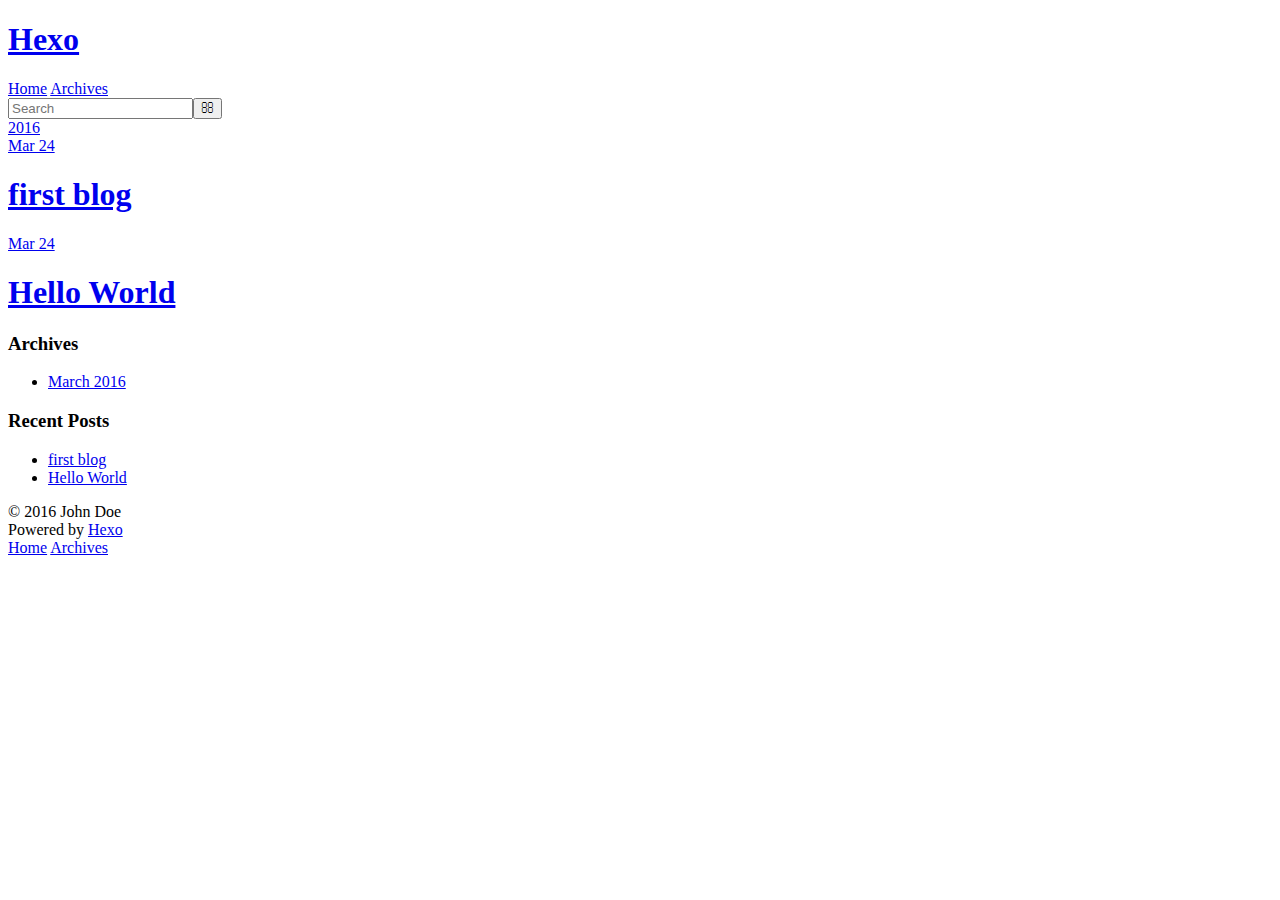
==== commit 4ae7a44f: "Site updated: 2016-03-25 01:06:57" ====
--- a/archives/index.html
+++ b/archives/index.html
@@ -1,63 +1,11 @@
-<!doctype html>
-
-
-
+<!DOCTYPE html>
+<html>
+<head>
+  <meta charset="utf-8">
   
-
-
-<html class="theme-next muse use-motion">
-<head>
-  <meta charset="UTF-8"/>
-<meta http-equiv="X-UA-Compatible" content="IE=edge,chrome=1" />
-<meta name="viewport" content="width=device-width, initial-scale=1, maximum-scale=1"/>
-
-
-
-<meta http-equiv="Cache-Control" content="no-transform" />
-<meta http-equiv="Cache-Control" content="no-siteapp" />
-
-
-
-
-
-
-
-
-
-
-
-
-  <link href="/vendors/fancybox/source/jquery.fancybox.css?v=2.1.5" rel="stylesheet" type="text/css"/>
-
-
-
-
-  <link href="//fonts.googleapis.com/css?family=Lato:300,400,700,400italic&subset=latin,latin-ext" rel="stylesheet" type="text/css">
-
-
-
-<link href="/vendors/font-awesome/css/font-awesome.min.css?v=4.4.0" rel="stylesheet" type="text/css" />
-
-<link href="/css/main.css?v=0.5.0" rel="stylesheet" type="text/css" />
-
-
-  <meta name="keywords" content="Hexo, NexT" />
-
-
-
-
-
-
-
-
-  <link rel="shortcut icon" type="image/x-icon" href="/favicon.ico?v=0.5.0" />
-
-
-
-
-
-
-<meta name="description">
+  <title>Archives | Hexo</title>
+  <meta name="viewport" content="width=device-width, initial-scale=1, maximum-scale=1">
+  <meta name="description">
 <meta property="og:type" content="website">
 <meta property="og:title" content="Hexo">
 <meta property="og:url" content="http://yoursite.com/archives/index.html">
@@ -66,397 +14,179 @@
 <meta name="twitter:card" content="summary">
 <meta name="twitter:title" content="Hexo">
 <meta name="twitter:description">
+  
+    <link rel="alternate" href="/atom.xml" title="Hexo" type="application/atom+xml">
+  
+  
+    <link rel="icon" href="/favicon.png">
+  
+  
+    <link href="//fonts.googleapis.com/css?family=Source+Code+Pro" rel="stylesheet" type="text/css">
+  
+  <link rel="stylesheet" href="/css/style.css">
+  
 
-
-
-<script type="text/javascript" id="hexo.configuration">
-  var NexT = window.NexT || {};
-  var CONFIG = {
-    scheme: 'Muse',
-    sidebar: {"position":"left","display":"post"},
-    fancybox: true,
-    motion: true,
-    duoshuo: {
-      userId: 0,
-      author: 'Author'
-    }
-  };
-</script>
-
-  <title> Archive | Hexo </title>
 </head>
 
-<body itemscope itemtype="http://schema.org/WebPage" lang="">
+<body>
+  <div id="container">
+    <div id="wrap">
+      <header id="header">
+  <div id="banner"></div>
+  <div id="header-outer" class="outer">
+    <div id="header-title" class="inner">
+      <h1 id="logo-wrap">
+        <a href="/" id="logo">Hexo</a>
+      </h1>
+      
+    </div>
+    <div id="header-inner" class="inner">
+      <nav id="main-nav">
+        <a id="main-nav-toggle" class="nav-icon"></a>
+        
+          <a class="main-nav-link" href="/">Home</a>
+        
+          <a class="main-nav-link" href="/archives">Archives</a>
+        
+      </nav>
+      <nav id="sub-nav">
+        
+          <a id="nav-rss-link" class="nav-icon" href="/atom.xml" title="RSS Feed"></a>
+        
+        <a id="nav-search-btn" class="nav-icon" title="Search"></a>
+      </nav>
+      <div id="search-form-wrap">
+        <form action="//google.com/search" method="get" accept-charset="UTF-8" class="search-form"><input type="search" name="q" results="0" class="search-form-input" placeholder="Search"><button type="submit" class="search-form-submit">&#xF002;</button><input type="hidden" name="sitesearch" value="http://yoursite.com"></form>
+      </div>
+    </div>
+  </div>
+</header>
+      <div class="outer">
+        <section id="main">
+  
+  
+    
+    
+      
+      
+      <section class="archives-wrap">
+        <div class="archive-year-wrap">
+          <a href="/archives/2016" class="archive-year">2016</a>
+        </div>
+        <div class="archives">
+    
+    <article class="archive-article archive-type-post">
+  <div class="archive-article-inner">
+    <header class="archive-article-header">
+      <a href="/2016/03/24/first-blog/" class="archive-article-date">
+  <time datetime="2016-03-24T15:45:00.000Z" itemprop="datePublished">Mar 24</time>
+</a>
+      
+  
+    <h1 itemprop="name">
+      <a class="archive-article-title" href="/2016/03/24/first-blog/">first blog</a>
+    </h1>
+  
+
+    </header>
+  </div>
+</article>
+  
+    
+    
+    <article class="archive-article archive-type-post">
+  <div class="archive-article-inner">
+    <header class="archive-article-header">
+      <a href="/2016/03/24/hello-world/" class="archive-article-date">
+  <time datetime="2016-03-24T15:38:32.357Z" itemprop="datePublished">Mar 24</time>
+</a>
+      
+  
+    <h1 itemprop="name">
+      <a class="archive-article-title" href="/2016/03/24/hello-world/">Hello World</a>
+    </h1>
+  
+
+    </header>
+  </div>
+</article>
+  
+  
+    </div></section>
+  
+
+</section>
+        
+          <aside id="sidebar">
+  
+    
 
   
+    
 
-
-
-
-
-
-
-
+  
+    
+  
+    
+  <div class="widget-wrap">
+    <h3 class="widget-title">Archives</h3>
+    <div class="widget">
+      <ul class="archive-list"><li class="archive-list-item"><a class="archive-list-link" href="/archives/2016/03/">March 2016</a></li></ul>
+    </div>
+  </div>
 
 
   
-  
     
-  
-
-  <div class="container one-collumn sidebar-position-left  page-archive  ">
-    <div class="headband"></div>
-
-    <header id="header" class="header" itemscope itemtype="http://schema.org/WPHeader">
-      <div class="header-inner"><div class="site-meta ">
-  
-
-  <div class="custom-logo-site-title">
-    <a href="/"  class="brand" rel="start">
-      <span class="logo-line-before"><i></i></span>
-      <span class="site-title">Hexo</span>
-      <span class="logo-line-after"><i></i></span>
-    </a>
-  </div>
-  <p class="site-subtitle"></p>
-</div>
-
-<div class="site-nav-toggle">
-  <button>
-    <span class="btn-bar"></span>
-    <span class="btn-bar"></span>
-    <span class="btn-bar"></span>
-  </button>
-</div>
-
-<nav class="site-nav">
-  
-
-  
-    <ul id="menu" class="menu">
-      
+  <div class="widget-wrap">
+    <h3 class="widget-title">Recent Posts</h3>
+    <div class="widget">
+      <ul>
         
-        <li class="menu-item menu-item-home">
-          <a href="/" rel="section">
-            
-              <i class="menu-item-icon fa fa-home fa-fw"></i> <br />
-            
-            Home
-          </a>
-        </li>
-      
+          <li>
+            <a href="/2016/03/24/first-blog/">first blog</a>
+          </li>
         
-        <li class="menu-item menu-item-archives">
-          <a href="/archives" rel="section">
-            
-              <i class="menu-item-icon fa fa-archive fa-fw"></i> <br />
-            
-            Archives
-          </a>
-        </li>
-      
+          <li>
+            <a href="/2016/03/24/hello-world/">Hello World</a>
+          </li>
         
-        <li class="menu-item menu-item-tags">
-          <a href="/tags" rel="section">
-            
-              <i class="menu-item-icon fa fa-tags fa-fw"></i> <br />
-            
-            Tags
-          </a>
-        </li>
-      
-
-      
-    </ul>
-  
-
-  
-</nav>
-
- </div>
-    </header>
-
-    <main id="main" class="main">
-      <div class="main-inner">
-        <div class="content-wrap">
-          <div id="content" class="content">
-            
-
-  <section id="posts" class="posts-collapse">
-    <span class="archive-move-on"></span>
-
-    <span class="archive-page-counter">
-      
-      
-      
-        
-      
-      Um..! 2 posts in total. Keep on posting.
-    </span>
-
-    
-
-      
-      
-      
-
-      
-        
-        <div class="collection-title">
-          <h2 class="archive-year motion-element" id="archive-year-2016">2016</h2>
-        </div>
-      
-      
-
-      
-
-  <article class="post post-type-normal" itemscope itemtype="http://schema.org/Article">
-    <header class="post-header">
-
-      <h1 class="post-title">
-        
-            <a class="post-title-link" href="/2016/03/24/first-blog/" itemprop="url">
-              
-                <span itemprop="name">first blog</span>
-              
-            </a>
-        
-      </h1>
-
-      <div class="post-meta">
-        <time class="post-time" itemprop="dateCreated"
-              datetime="2016-03-24T23:45:00+08:00"
-              content="2016-03-24" >
-          03-24
-        </time>
-      </div>
-
-    </header>
-  </article>
-
-
-
-    
-
-      
-      
-      
-
-      
-      
-
-      
-
-  <article class="post post-type-normal" itemscope itemtype="http://schema.org/Article">
-    <header class="post-header">
-
-      <h1 class="post-title">
-        
-            <a class="post-title-link" href="/2016/03/24/hello-world/" itemprop="url">
-              
-                <span itemprop="name">Hello World</span>
-              
-            </a>
-        
-      </h1>
-
-      <div class="post-meta">
-        <time class="post-time" itemprop="dateCreated"
-              datetime="2016-03-24T23:38:32+08:00"
-              content="2016-03-24" >
-          03-24
-        </time>
-      </div>
-
-    </header>
-  </article>
-
-
-
-    
-
-  </section>
-
-  
-
-
-
-          </div>
-          
-
-
-          
-
-        </div>
-        
-          
-  
-  <div class="sidebar-toggle">
-    <div class="sidebar-toggle-line-wrap">
-      <span class="sidebar-toggle-line sidebar-toggle-line-first"></span>
-      <span class="sidebar-toggle-line sidebar-toggle-line-middle"></span>
-      <span class="sidebar-toggle-line sidebar-toggle-line-last"></span>
-    </div>
-  </div>
-
-  <aside id="sidebar" class="sidebar">
-    <div class="sidebar-inner">
-
-      
-
-      
-
-      <section class="site-overview sidebar-panel  sidebar-panel-active ">
-        <div class="site-author motion-element" itemprop="author" itemscope itemtype="http://schema.org/Person">
-          <img class="site-author-image" itemprop="image"
-               src="/images/default_avatar.jpg"
-               alt="John Doe" />
-          <p class="site-author-name" itemprop="name">John Doe</p>
-          <p class="site-description motion-element" itemprop="description"></p>
-        </div>
-        <nav class="site-state motion-element">
-          <div class="site-state-item site-state-posts">
-            <a href="/archives">
-              <span class="site-state-item-count">2</span>
-              <span class="site-state-item-name">posts</span>
-            </a>
-          </div>
-
-          
-
-          
-
-        </nav>
-
-        
-
-        <div class="links-of-author motion-element">
-          
-        </div>
-
-        
-        
-
-        
-        <div class="links-of-blogroll motion-element">
-          
-        </div>
-
-      </section>
-
-      
-
-    </div>
-  </aside>
-
-
-        
-      </div>
-    </main>
-
-    <footer id="footer" class="footer">
-      <div class="footer-inner">
-        <div class="copyright" >
-  
-  &copy; 
-  <span itemprop="copyrightYear">2016</span>
-  <span class="with-love">
-    <i class="fa fa-heart"></i>
-  </span>
-  <span class="author" itemprop="copyrightHolder">John Doe</span>
-</div>
-
-<div class="powered-by">
-  Powered by <a class="theme-link" href="http://hexo.io">Hexo</a>
-</div>
-
-<div class="theme-info">
-  Theme -
-  <a class="theme-link" href="https://github.com/iissnan/hexo-theme-next">
-    NexT.Muse
-  </a>
-</div>
-
-
-
-      </div>
-    </footer>
-
-    <div class="back-to-top">
-      <i class="fa fa-arrow-up"></i>
+      </ul>
     </div>
   </div>
 
   
+</aside>
+        
+      </div>
+      <footer id="footer">
+  
+  <div class="outer">
+    <div id="footer-info" class="inner">
+      &copy; 2016 John Doe<br>
+      Powered by <a href="http://hexo.io/" target="_blank">Hexo</a>
+    </div>
+  </div>
+</footer>
+    </div>
+    <nav id="mobile-nav">
+  
+    <a href="/" class="mobile-nav-link">Home</a>
+  
+    <a href="/archives" class="mobile-nav-link">Archives</a>
+  
+</nav>
+    
+
+<script src="//ajax.googleapis.com/ajax/libs/jquery/2.0.3/jquery.min.js"></script>
 
 
-  
+  <link rel="stylesheet" href="/fancybox/jquery.fancybox.css">
+  <script src="/fancybox/jquery.fancybox.pack.js"></script>
 
 
+<script src="/js/script.js"></script>
 
-
-<script type="text/javascript">
-  if (Object.prototype.toString.call(window.Promise) !== '[object Function]') {
-    window.Promise = null;
-  }
-</script>
-
-
-  <script type="text/javascript" src="/vendors/jquery/index.js?v=2.1.3"></script>
-
-  <script type="text/javascript" src="/vendors/fastclick/lib/fastclick.min.js?v=1.0.6"></script>
-
-  <script type="text/javascript" src="/vendors/jquery_lazyload/jquery.lazyload.js?v=1.9.7"></script>
-
-  <script type="text/javascript" src="/vendors/velocity/velocity.min.js"></script>
-
-  <script type="text/javascript" src="/vendors/velocity/velocity.ui.min.js"></script>
-
-  <script type="text/javascript" src="/vendors/fancybox/source/jquery.fancybox.pack.js"></script>
-
-
-  
-
-
-  <script type="text/javascript" src="/js/src/utils.js?v=0.5.0"></script>
-
-  <script type="text/javascript" src="/js/src/motion.js?v=0.5.0"></script>
-
-
-
-  
-  
-
-  
-  
-    <script type="text/javascript" id="motion.page.archive">
-      $('.archive-year').velocity('transition.slideLeftIn');
-    </script>
-  
-
-
-  
-
-
-  <script type="text/javascript" src="/js/src/bootstrap.js?v=0.5.0"></script>
-
-
-
-  
-
-
-
-  
-
-
-
-  
-  
-  
-
-  
-
-  
-
+  </div>
 </body>
-</html>
+</html>